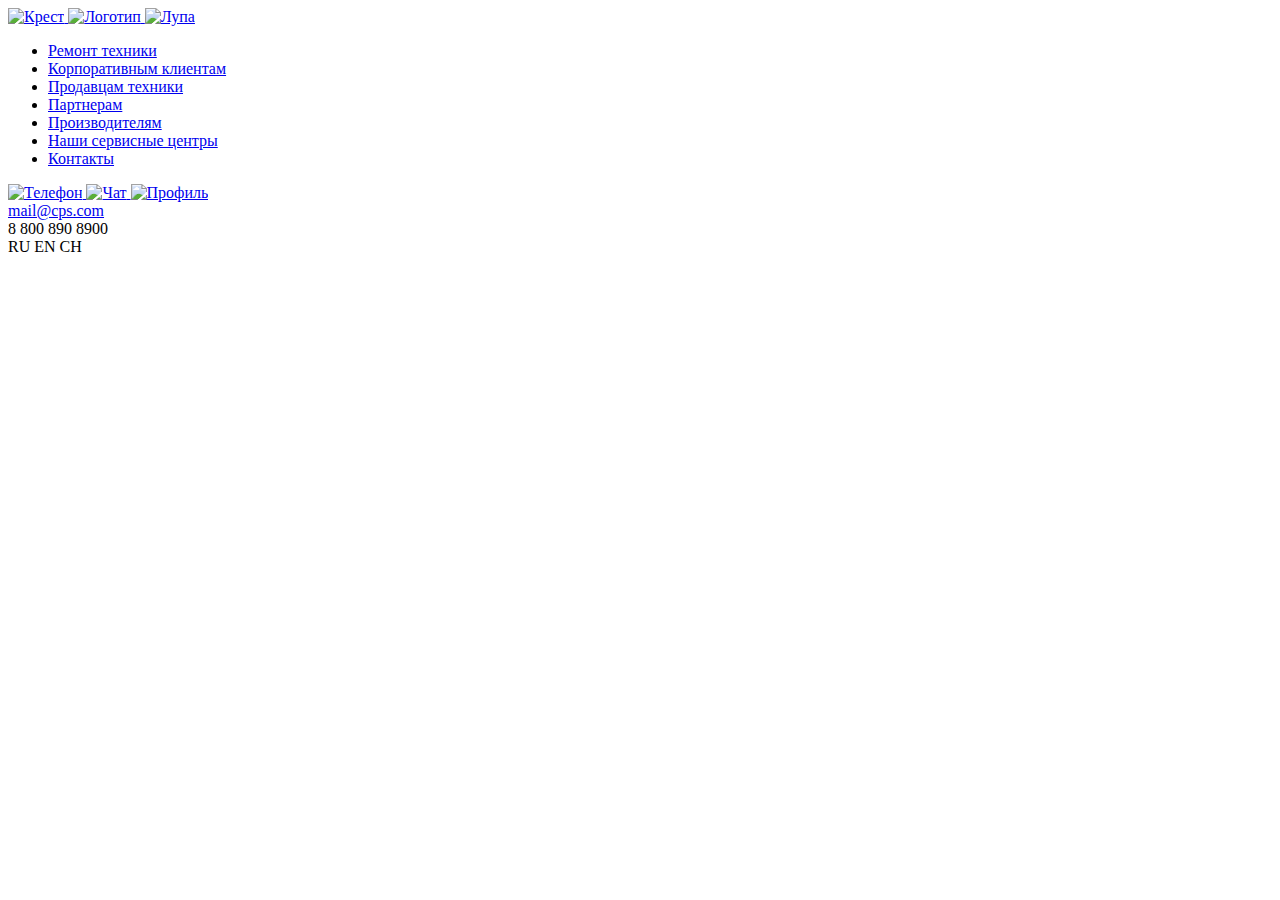
==== index.html @ 54379664 "Rename index_1.4.html to index.html" ====
<!DOCTYPE html>
<html lang="ru">

<head>
    <meta charset="UTF-8">
    <meta name="viewport" content="width=device-width, initial-scale=1.0">
    <title>Document</title>
    <link rel="stylesheet" href="./style_1.4.css">
</head>

<body>
    <div class="fixed-container">
        <header class="header">
            <a href="#!" class="header__burger">
                <img src="./img/svg/burger.svg" alt="Крест">
            </a>
            <a href="#!" class="header__logo">
                <img src="./img/svg/Group.svg" alt="Логотип">
            </a>
            <a href="#!" class="header__search">
                <img src="./img/svg/search.svg" alt="Лупа">
            </a>
        </header>

        <nav class="menu">
            <nav class="menu">
                <ul class="menu__vertical">
                    <li class="menu__item">
                        <div class="menu_border"></div>
                        <a href="#">Ремонт техники</a>
                    </li>
                    <li><a href="#">Корпоративным клиентам</a></li>
                    <li><a href="#">Продавцам техники</a></li>
                    <li><a href="#">Партнерам</a></li>
                    <li><a href="#">Производителям</a></li>
                    <li><a href="#">Наши сервисные центры</a></li>
                    <li><a href="#">Контакты</a></li>
                </ul>
            </nav>

            <footer>
                <div class="contacts">
                    <div class="contacts__icon">
                        <a href="#!" class="contacts__icon__phone">
                            <img src="./img/svg/chat copy.svg" alt="Телефон">
                        </a>
                        <a href="#!" class="contacts__icon__chat">
                            <img src="./img/svg/chat.svg" alt="Чат">
                        </a>
                        <a href="#!" class="contacts__icon__profile">
                            <img src="./img/svg/profile.svg" alt="Профиль">
                        </a>
                    </div>
                    <div class="contacts__mail">
                        <a href="mailto:mail@cps.com">mail@cps.com</a>
                    </div>
                    <div class="contacts__phone">
                        8 800 890 8900
                    </div>
                    <div class="language-switcher">
                        <span class="lang">RU</span>
                        <span class="lang">EN</span>
                        <span class="lang">CH</span>
                    </div>
                </div>
            </footer>
    </div>
</body>

</html>
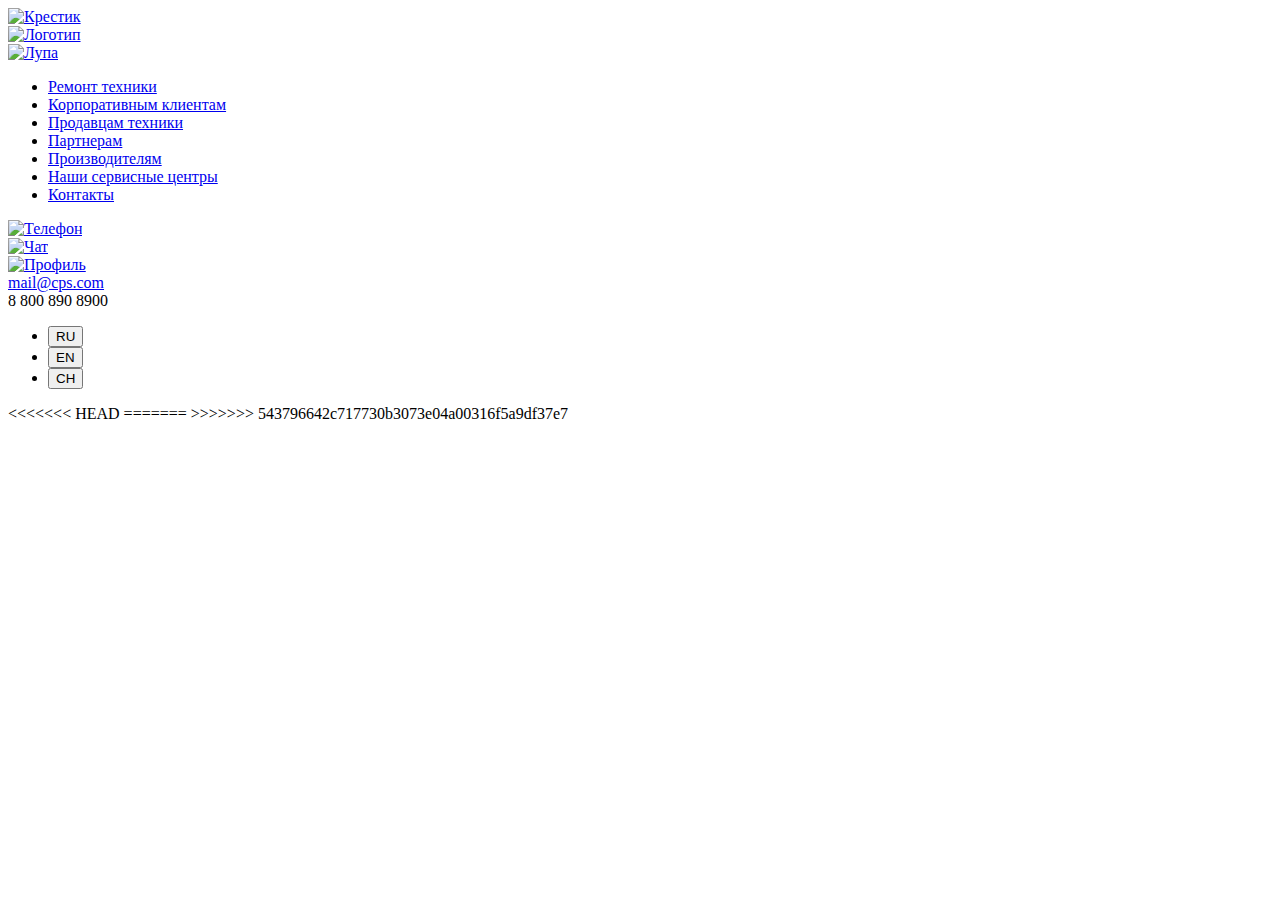
==== commit 8240e91a: "fix" ====
--- a/index.html
+++ b/index.html
@@ -12,59 +12,72 @@
     <div class="fixed-container">
         <header class="header">
             <a href="#!" class="header__burger">
-                <img src="./img/svg/burger.svg" alt="Крест">
+                <div class="icon-circle">
+                    <img src="./img/svg/icon.svg" alt="Крестик">
+                </div>
             </a>
             <a href="#!" class="header__logo">
                 <img src="./img/svg/Group.svg" alt="Логотип">
             </a>
             <a href="#!" class="header__search">
-                <img src="./img/svg/search.svg" alt="Лупа">
+                <div class="icon-circle">
+                    <img src="./img/svg/icon2.svg" alt="Лупа">
+                </div>
             </a>
         </header>
 
-        <nav class="menu">
-            <nav class="menu">
-                <ul class="menu__vertical">
-                    <li class="menu__item">
-                        <div class="menu_border"></div>
-                        <a href="#">Ремонт техники</a>
-                    </li>
-                    <li><a href="#">Корпоративным клиентам</a></li>
-                    <li><a href="#">Продавцам техники</a></li>
-                    <li><a href="#">Партнерам</a></li>
-                    <li><a href="#">Производителям</a></li>
-                    <li><a href="#">Наши сервисные центры</a></li>
-                    <li><a href="#">Контакты</a></li>
+        <section class="menu">
+            <ul class="menu__vertical">
+                <li class="menu__item">
+                    <div class="menu_border"></div>
+                    <a href="#">Ремонт техники</a>
+                </li>
+                <li><a href="#">Корпоративным клиентам</a></li>
+                <li><a href="#">Продавцам техники</a></li>
+                <li><a href="#">Партнерам</a></li>
+                <li><a href="#">Производителям</a></li>
+                <li><a href="#">Наши сервисные центры</a></li>
+                <li><a href="#">Контакты</a></li>
+            </ul>
+        </section>
+
+        <footer>
+            <div class="contacts">
+                <div class="contacts__icon">
+                    <a href="#!" class="contacts__icon__phone">
+                        <div class="icon-circle">
+                            <img src="./img/svg/icon3.svg" alt="Телефон">
+                        </div>
+                    </a>
+                    <a href="#!" class="contacts__icon__chat">
+                        <div class="icon-circle">
+                            <img src="./img/svg/icon4.svg" alt="Чат">
+                        </div>
+                    </a>
+                    <a href="#!" class="contacts__icon__profile">
+                        <div class="icon-circle">
+                            <img src="./img/svg/Group 2.svg" alt="Профиль">
+                        </div>
+                    </a>
+                </div>
+                <div class="contacts__mail">
+                    <a href="mailto:mail@cps.com">mail@cps.com</a>
+                </div>
+                <div class="contacts__phone">
+                    8 800 890 8900
+                </div>
+                <ul class="language-switcher">
+                    <li><button class="lang">RU</button></li>
+                    <li><button class="lang">EN</button></li>
+                    <li><button class="lang">CH</button></li>
                 </ul>
-            </nav>
-
-            <footer>
-                <div class="contacts">
-                    <div class="contacts__icon">
-                        <a href="#!" class="contacts__icon__phone">
-                            <img src="./img/svg/chat copy.svg" alt="Телефон">
-                        </a>
-                        <a href="#!" class="contacts__icon__chat">
-                            <img src="./img/svg/chat.svg" alt="Чат">
-                        </a>
-                        <a href="#!" class="contacts__icon__profile">
-                            <img src="./img/svg/profile.svg" alt="Профиль">
-                        </a>
-                    </div>
-                    <div class="contacts__mail">
-                        <a href="mailto:mail@cps.com">mail@cps.com</a>
-                    </div>
-                    <div class="contacts__phone">
-                        8 800 890 8900
-                    </div>
-                    <div class="language-switcher">
-                        <span class="lang">RU</span>
-                        <span class="lang">EN</span>
-                        <span class="lang">CH</span>
-                    </div>
-                </div>
-            </footer>
+            </div>
+        </footer>
     </div>
 </body>
 
+<<<<<<< HEAD
 </html>
+=======
+</html>
+>>>>>>> 543796642c717730b3073e04a00316f5a9df37e7
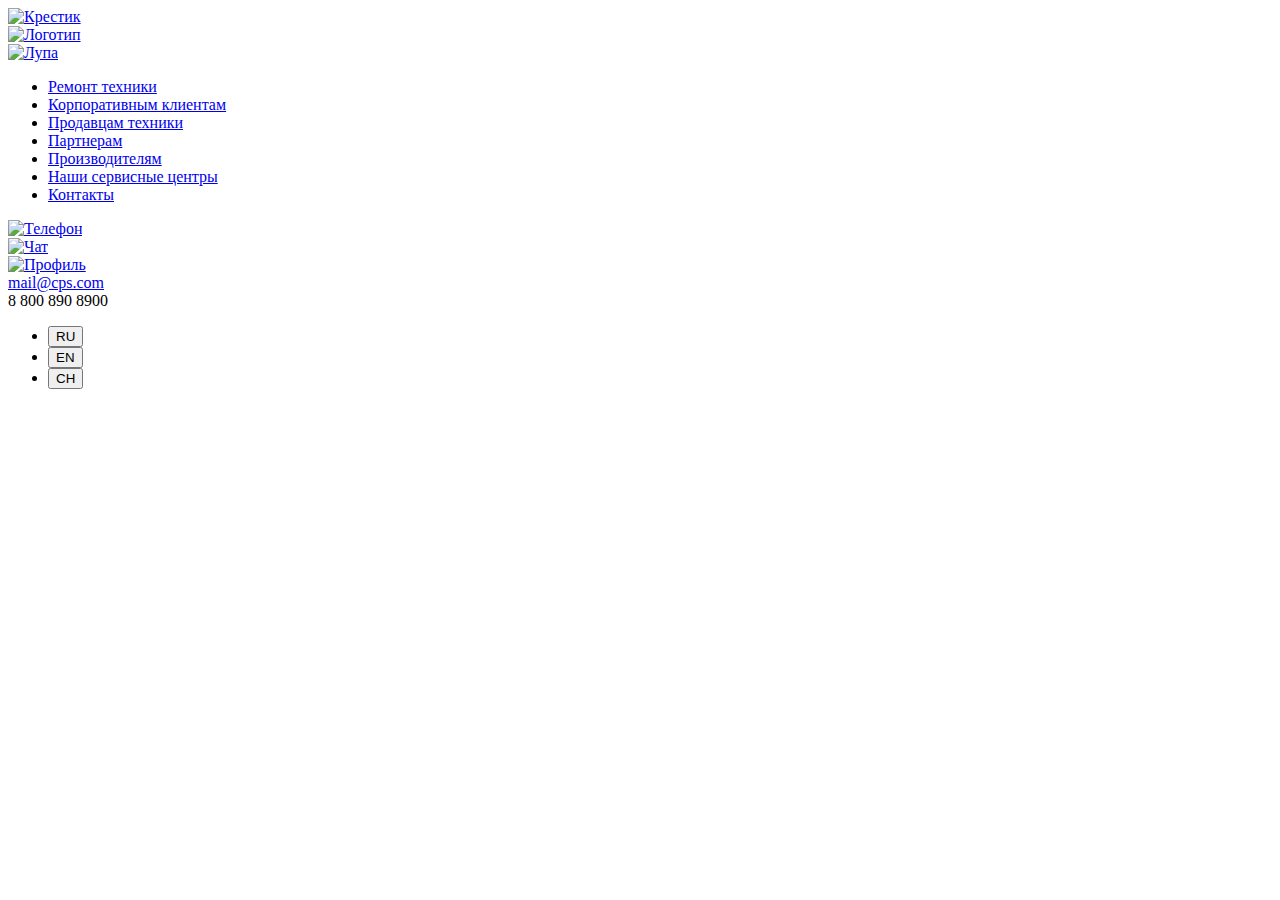
==== commit 882b8303: "fix conflicts" ====
--- a/index.html
+++ b/index.html
@@ -76,8 +76,4 @@
     </div>
 </body>
 
-<<<<<<< HEAD
-</html>
-=======
-</html>
->>>>>>> 543796642c717730b3073e04a00316f5a9df37e7
+</html>